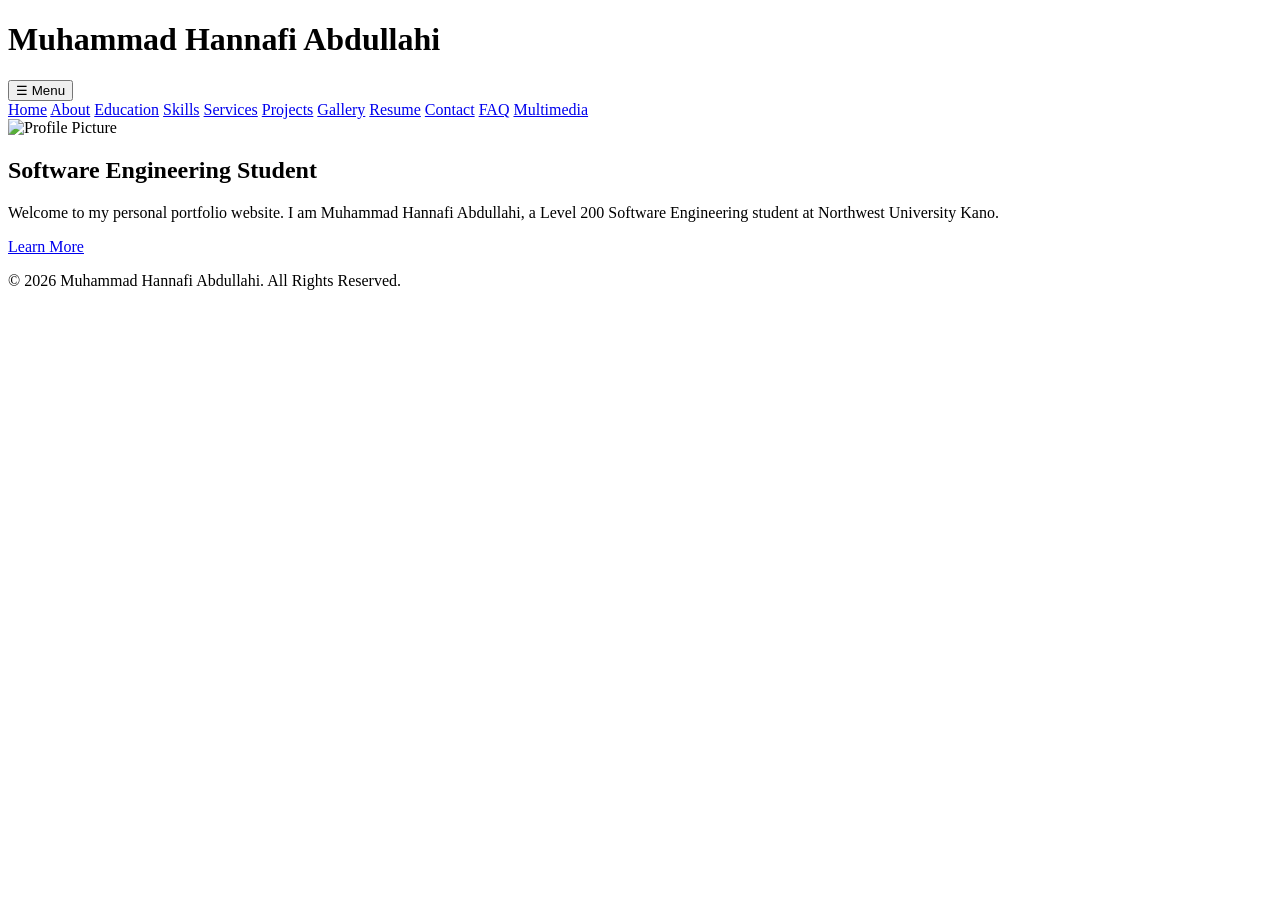
==== index.html @ 194e6554 "Create index.html" ====
<!DOCTYPE html>
<html lang="en">
<head>
    <meta charset="UTF-8">
    <meta name="viewport" content="width=device-width, initial-scale=1.0">
    <title>Muhammad Hannafi Abdullahi | Portfolio</title>
    <link rel="stylesheet" href="css/style.css">
</head>
<body>

<header>
    <h1>Muhammad Hannafi Abdullahi</h1>

    <button class="menu-btn" onclick="toggleMenu()">☰ Menu</button>

    <nav id="menu">
        <a href="index.html">Home</a>
        <a href="about.html">About</a>
        <a href="education.html">Education</a>
        <a href="skills.html">Skills</a>
        <a href="services.html">Services</a>
        <a href="projects.html">Projects</a>
        <a href="gallery.html">Gallery</a>
        <a href="resume.html">Resume</a>
        <a href="contact.html">Contact</a>
        <a href="faq.html">FAQ</a>
        <a href="multimedia.html">Multimedia</a>
    </nav>
</header>

<section class="hero">
    <img src="images/profile.jpg" alt="Profile Picture">

    <h2>Software Engineering Student</h2>

    <p>
        Welcome to my personal portfolio website.
        I am Muhammad Hannafi Abdullahi, a Level 200 Software Engineering student at Northwest University Kano.
    </p>

    <a class="btn" href="about.html">Learn More</a>
</section>

<footer>
    <p>&copy; 2026 Muhammad Hannafi Abdullahi. All Rights Reserved.</p>
</footer>

<script>
function toggleMenu() {
    document.getElementById("menu").classList.toggle("show");
}
</script>

</body>
  </html>
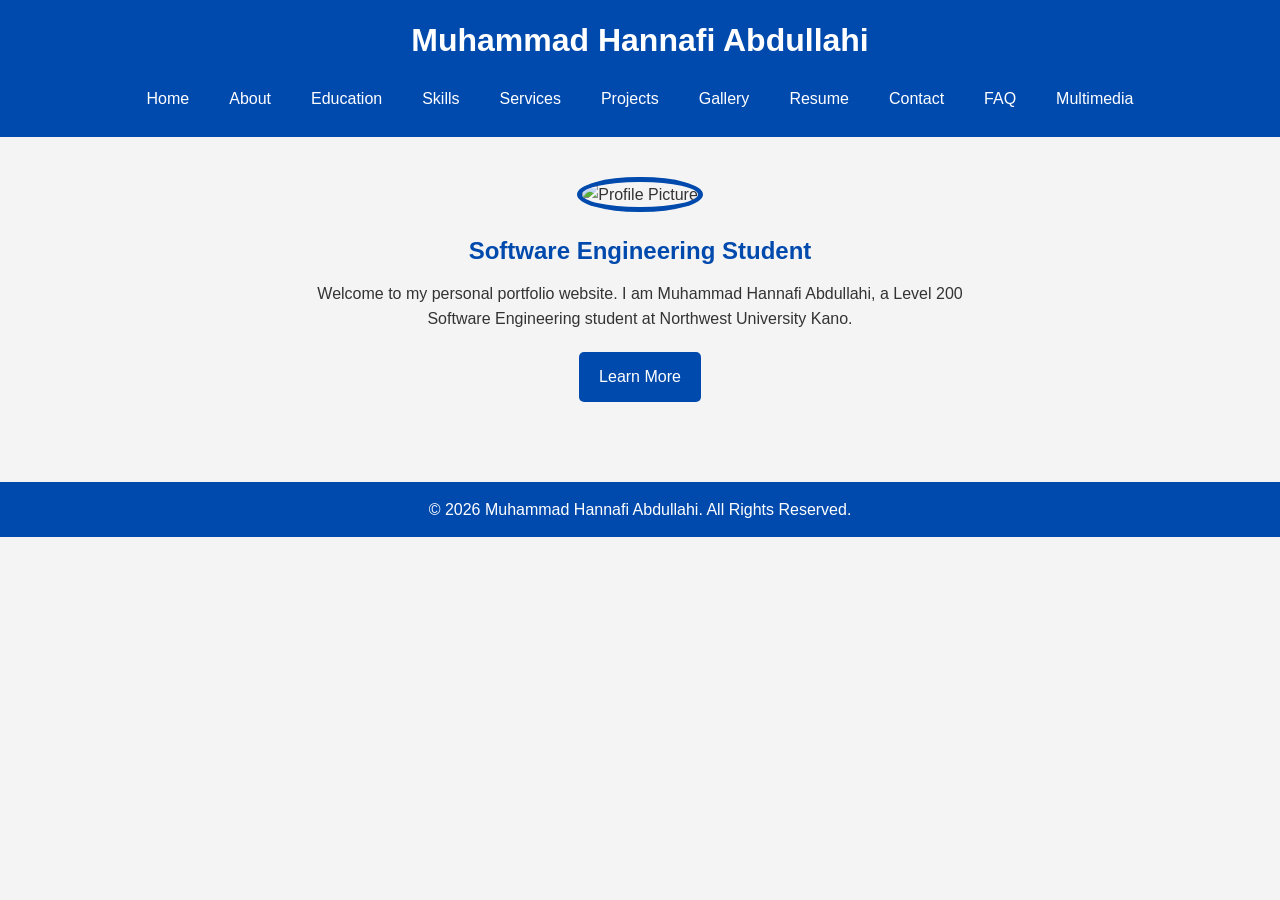
==== commit 18a27553: "Update index.html" ====
--- a/index.html
+++ b/index.html
@@ -29,7 +29,7 @@
 </header>
 
 <section class="hero">
-    <img src="images/profile.jpg" alt="Profile Picture">
+    <img src="images.jpg" alt="Profile Picture">
 
     <h2>Software Engineering Student</h2>
 
--- a/css/style.css
+++ b/css/style.css
@@ -0,0 +1,285 @@
+/* RESET */
+*{
+    margin:0;
+    padding:0;
+    box-sizing:border-box;
+    font-family:Arial, sans-serif;
+}
+
+/* BODY */
+body{
+    background:#f4f4f4;
+    color:#333;
+    line-height:1.6;
+}
+
+/* HEADER */
+header{
+    background:#004aad;
+    color:white;
+    padding:15px;
+    text-align:center;
+}
+
+header h1{
+    margin-bottom:10px;
+}
+
+/* NAVIGATION */
+nav{
+    display:flex;
+    justify-content:center;
+    flex-wrap:wrap;
+    gap:10px;
+}
+
+nav a{
+    color:white;
+    text-decoration:none;
+    padding:10px 15px;
+    border-radius:5px;
+    transition:0.3s;
+}
+
+nav a:hover{
+    background:white;
+    color:#004aad;
+}
+
+/* MENU BUTTON */
+.menu-btn{
+    display:none;
+    background:white;
+    color:#004aad;
+    border:none;
+    padding:10px;
+    margin:10px auto;
+    cursor:pointer;
+    font-size:18px;
+    border-radius:5px;
+}
+
+/* HERO SECTION */
+.hero{
+    text-align:center;
+    padding:40px 20px;
+}
+
+.hero img{
+    width:180px;
+    height:180px;
+    border-radius:50%;
+    border:5px solid #004aad;
+    object-fit:cover;
+    margin-bottom:20px;
+}
+
+.hero h2{
+    color:#004aad;
+    margin-bottom:10px;
+}
+
+.hero p{
+    max-width:700px;
+    margin:auto;
+}
+
+/* BUTTON */
+.btn{
+    display:inline-block;
+    margin-top:20px;
+    background:#004aad;
+    color:white;
+    padding:12px 20px;
+    text-decoration:none;
+    border-radius:5px;
+}
+
+.btn:hover{
+    background:#003080;
+}
+
+/* CONTAINER */
+.container{
+    width:90%;
+    max-width:1000px;
+    margin:30px auto;
+    background:white;
+    padding:20px;
+    border-radius:10px;
+    box-shadow:0 0 10px rgba(0,0,0,0.1);
+}
+
+.container h2{
+    color:#004aad;
+    margin-bottom:20px;
+}
+
+.container h3{
+    color:#004aad;
+    margin-top:20px;
+}
+
+/* TABLE */
+table{
+    width:100%;
+    border-collapse:collapse;
+    margin-top:20px;
+}
+
+table th,
+table td{
+    border:1px solid #ddd;
+    padding:10px;
+    text-align:left;
+}
+
+table th{
+    background:#004aad;
+    color:white;
+}
+
+/* LISTS */
+ul,
+ol{
+    margin-left:25px;
+    margin-top:10px;
+}
+
+/* PROGRESS BAR */
+progress{
+    width:100%;
+    height:20px;
+    margin-bottom:15px;
+}
+
+/* SERVICE CARD */
+.service-card{
+    background:white;
+    padding:20px;
+    margin:20px 0;
+    border-left:5px solid #004aad;
+    border-radius:8px;
+    box-shadow:0 0 8px rgba(0,0,0,0.1);
+}
+
+.service-card h3{
+    color:#004aad;
+    margin-bottom:10px;
+}
+
+/* PROJECT CARD */
+.project-card{
+    background:#fff;
+    padding:20px;
+    margin:20px 0;
+    border-radius:10px;
+    box-shadow:0 0 10px rgba(0,0,0,.1);
+}
+
+.project-card h3{
+    color:#004aad;
+    margin-bottom:10px;
+}
+
+.project-card ul{
+    margin-left:20px;
+}
+
+/* GALLERY */
+.gallery{
+    display:grid;
+    grid-template-columns:repeat(auto-fit,minmax(220px,1fr));
+    gap:20px;
+    margin-top:20px;
+}
+
+.gallery img{
+    width:100%;
+    height:250px;
+    object-fit:cover;
+    border-radius:10px;
+    box-shadow:0 0 10px rgba(0,0,0,.2);
+    transition:.3s;
+}
+
+.gallery img:hover{
+    transform:scale(1.05);
+}
+
+/* FORM */
+form input,
+form textarea{
+    width:100%;
+    padding:10px;
+    margin-top:5px;
+    margin-bottom:15px;
+    border:1px solid #ccc;
+    border-radius:5px;
+    font-size:16px;
+}
+
+form input[type="submit"]{
+    background:#004aad;
+    color:white;
+    border:none;
+    cursor:pointer;
+}
+
+form input[type="submit"]:hover{
+    background:#003080;
+}
+
+/* MULTIMEDIA */
+video,
+audio,
+iframe{
+    width:100%;
+    max-width:800px;
+    display:block;
+    margin:20px auto;
+    border-radius:10px;
+}
+
+/* FOOTER */
+footer{
+    background:#004aad;
+    color:white;
+    text-align:center;
+    padding:15px;
+    margin-top:40px;
+}
+
+/* MOBILE RESPONSIVE */
+@media (max-width:768px){
+
+.menu-btn{
+display:block;
+}
+
+nav{
+display:none;
+flex-direction:column;
+width:100%;
+}
+
+nav.show{
+display:flex;
+}
+
+nav a{
+padding:12px;
+border-top:1px solid rgba(255,255,255,.3);
+}
+
+.hero img{
+width:150px;
+height:150px;
+}
+
+table{
+display:block;
+overflow-x:auto;
+}
+
+}
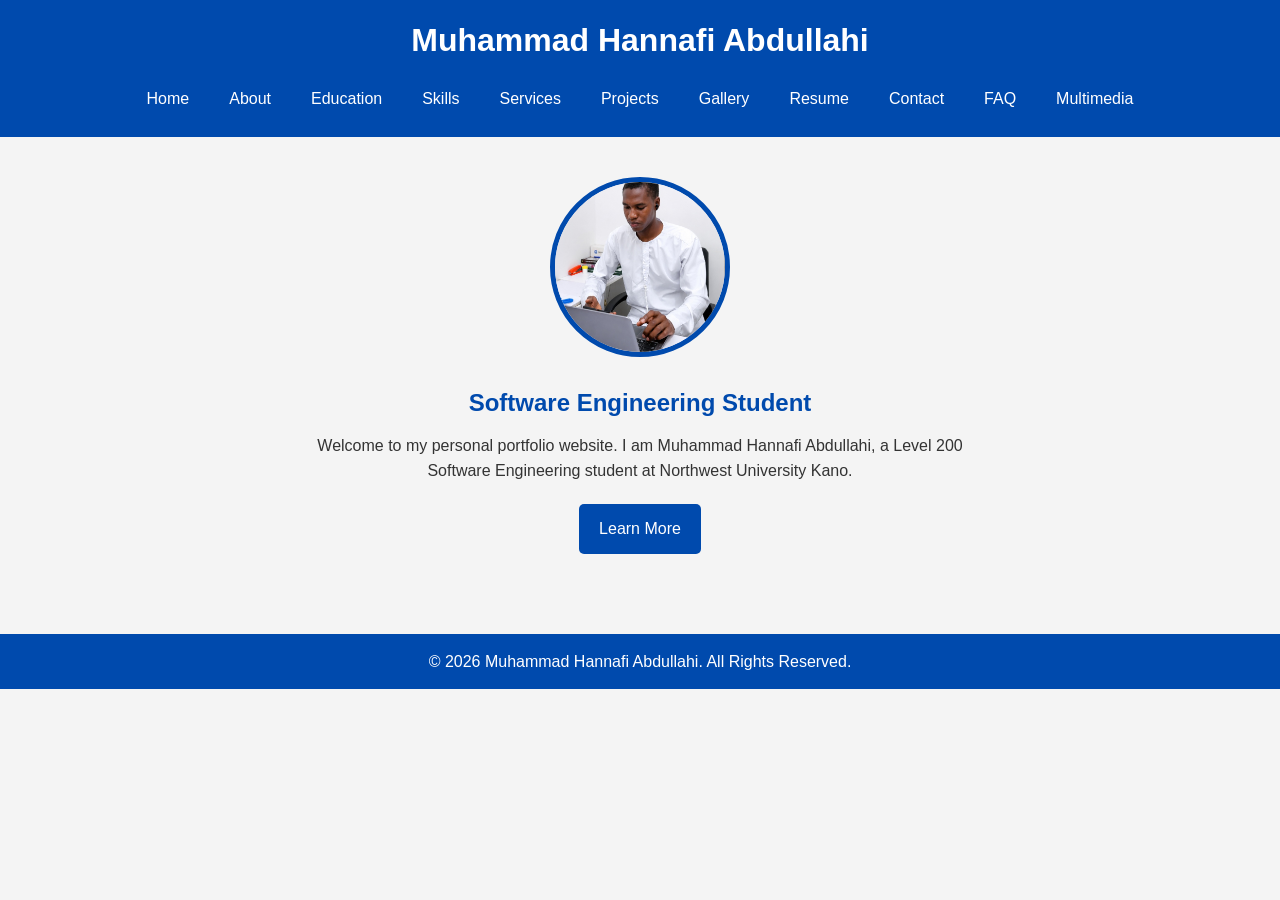
==== commit ed43f0f0: "Update index.html" ====
--- a/index.html
+++ b/index.html
@@ -29,7 +29,7 @@
 </header>
 
 <section class="hero">
-    <img src="images.jpg" alt="Profile Picture">
+    <img src="images/profile.jpg" alt="Profile Picture">
 
     <h2>Software Engineering Student</h2>
 
